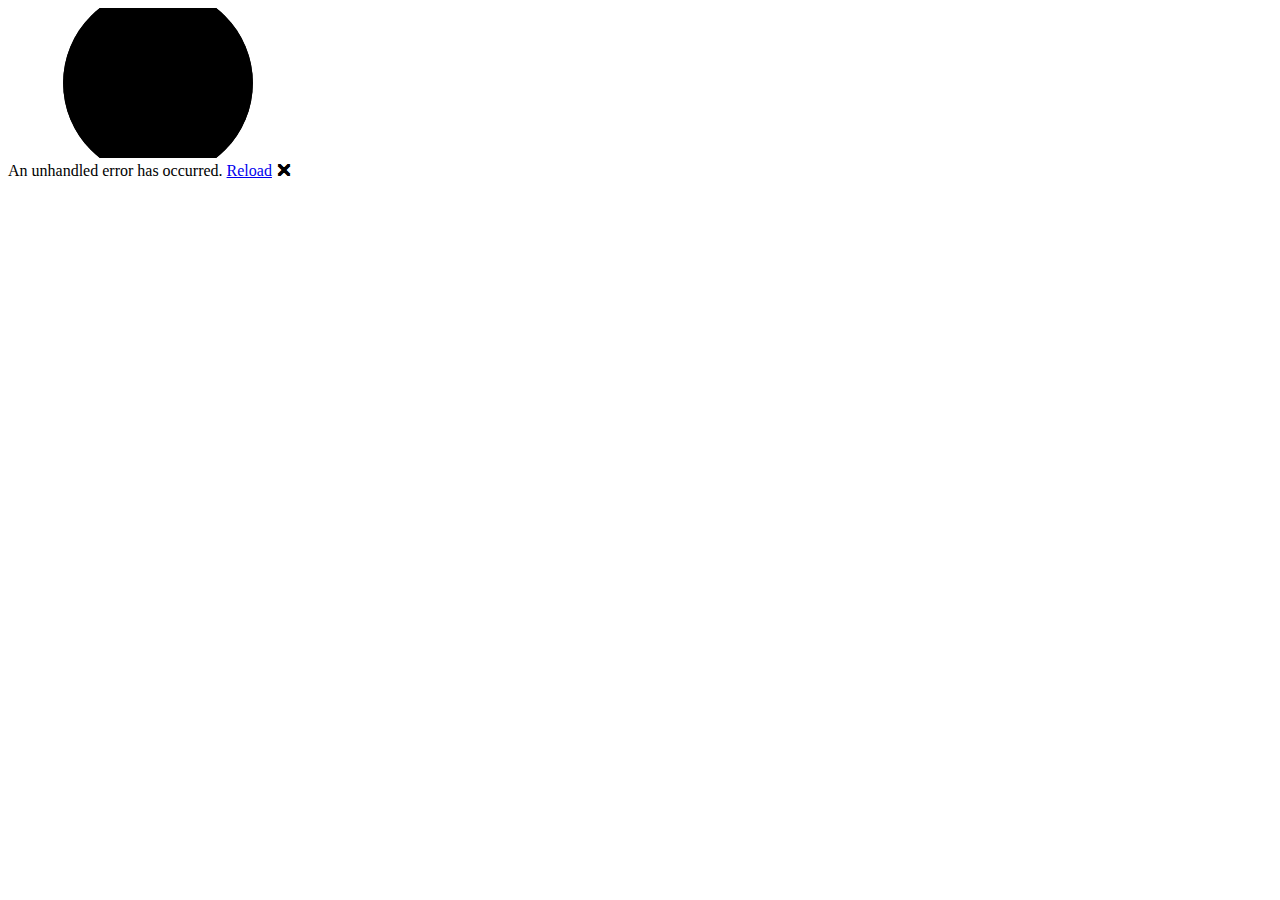
==== Examples/WebAssembly/wwwroot/index.html @ 26236ec7 "Add WASM support" ====
<!DOCTYPE html>
<html lang="en">

<head>
    <meta charset="utf-8" />
    <meta name="viewport" content="width=device-width, initial-scale=1.0" />
    <title>WebAssembly</title>
    <base href="/" />
    <link href="_content/Microsoft.FluentUI.AspNetCore.Components/css/reboot.css" rel="stylesheet" />
    <link rel="stylesheet" href="css/app.css" />
    <link rel="icon" type="image/x-icon" href="favicon.ico" />
    <link href="WebAssembly.styles.css" rel="stylesheet" />
</head>

<body>
    <div id="app">
        <svg class="loading-progress">
            <circle r="40%" cx="50%" cy="50%" />
            <circle r="40%" cx="50%" cy="50%" />
        </svg>
        <div class="loading-progress-text"></div>
    </div>

    <div id="blazor-error-ui">
        An unhandled error has occurred.
        <a href="." class="reload">Reload</a>
        <span class="dismiss">🗙</span>
    </div>
    <script src="_framework/blazor.webassembly.js"></script>
</body>

</html>
---- Examples/WebAssembly/wwwroot/css/app.css ----
/*
    SPDX-FileCopyrightText: Microsoft Corporation
    SPDX-FileCopyrightText: 2024 Frans van Dorsselaer

    SPDX-License-Identifier: MIT
*/

@import '/_content/Microsoft.FluentUI.AspNetCore.Components/css/reboot.css';

body {
    --body-font: "Segoe UI Variable", "Segoe UI", sans-serif;
    font-family: var(--body-font);
    font-size: var(--type-ramp-base-font-size);
    line-height: var(--type-ramp-base-line-height);
    margin: 0;
}

.navmenu-icon {
    display: none;
}

.main {
    height: calc(100dvh - 86px);
    color: var(--neutral-foreground-rest);
}

.content {
    padding: 0.5rem 1.5rem;
}

footer {
    display: grid;
    grid-template-columns: 10px auto auto 10px;
    background: var(--neutral-layer-4);
    color: var(--neutral-foreground-rest);
    align-items: center;
    padding: 10px 10px;
}

    footer .link1 {
        grid-column: 2;
        justify-content: start;
    }

    footer .link2 {
        grid-column: 3;
        justify-self: end;
    }

    footer a {
        color: var(--neutral-foreground-rest);
        text-decoration: none;
    }

        footer a:focus {
            outline: 1px dashed;
            outline-offset: 3px;
        }

        footer a:hover {
            text-decoration: underline;
        }

.alert {
    border: 1px dashed var(--accent-fill-rest);
    padding: 5px;
}


#blazor-error-ui {
    background: lightyellow;
    bottom: 0;
    box-shadow: 0 -1px 2px rgba(0, 0, 0, 0.2);
    display: none;
    left: 0;
    padding: 0.6rem 1.25rem 0.7rem 1.25rem;
    position: fixed;
    width: 100%;
    z-index: 1000;
    margin: 20px 0;
}

    #blazor-error-ui .dismiss {
        cursor: pointer;
        position: absolute;
        right: 0.75rem;
        top: 0.5rem;
    }

.blazor-error-boundary {
    background: url([data-uri]) no-repeat 1rem/1.8rem, #b32121;
    padding: 1rem 1rem 1rem 3.7rem;
    color: white;
}

    .blazor-error-boundary::before {
        content: "An error has occurred. "
    }

.loading-progress {
    position: relative;
    display: block;
    width: 8rem;
    height: 8rem;
    margin: 20vh auto 1rem auto;
}

    .loading-progress circle {
        fill: none;
        stroke: #e0e0e0;
        stroke-width: 0.6rem;
        transform-origin: 50% 50%;
        transform: rotate(-90deg);
    }

        .loading-progress circle:last-child {
            stroke: #1b6ec2;
            stroke-dasharray: calc(3.141 * var(--blazor-load-percentage, 0%) * 0.8), 500%;
            transition: stroke-dasharray 0.05s ease-in-out;
        }

.loading-progress-text {
    position: absolute;
    text-align: center;
    font-weight: bold;
    inset: calc(20vh + 3.25rem) 0 auto 0.2rem;
}

    .loading-progress-text:after {
        content: var(--blazor-load-percentage-text, "Loading");
    }

code {
    color: #c02d76;
}

@media (max-width: 600px) {
    .main {
        flex-direction: column !important;
        row-gap: 0 !important;
    }

    nav.sitenav {
        width: 100%;
        height: 100%;
    }

    #main-menu {
        width: 100% !important;
    }

        #main-menu > div:first-child:is(.expander) {
            display: none;
        }

    .navmenu {
        width: 100%;
    }

    #navmenu-toggle {
        appearance: none;
    }

        #navmenu-toggle ~ nav {
            display: none;
        }

        #navmenu-toggle:checked ~ nav {
            display: block;
        }

    .navmenu-icon {
        cursor: pointer;
        z-index: 10;
        display: block;
        position: absolute;
        top: 15px;
        right: 20px;
        width: 20px;
        height: 20px;
        border: none;
    }
}
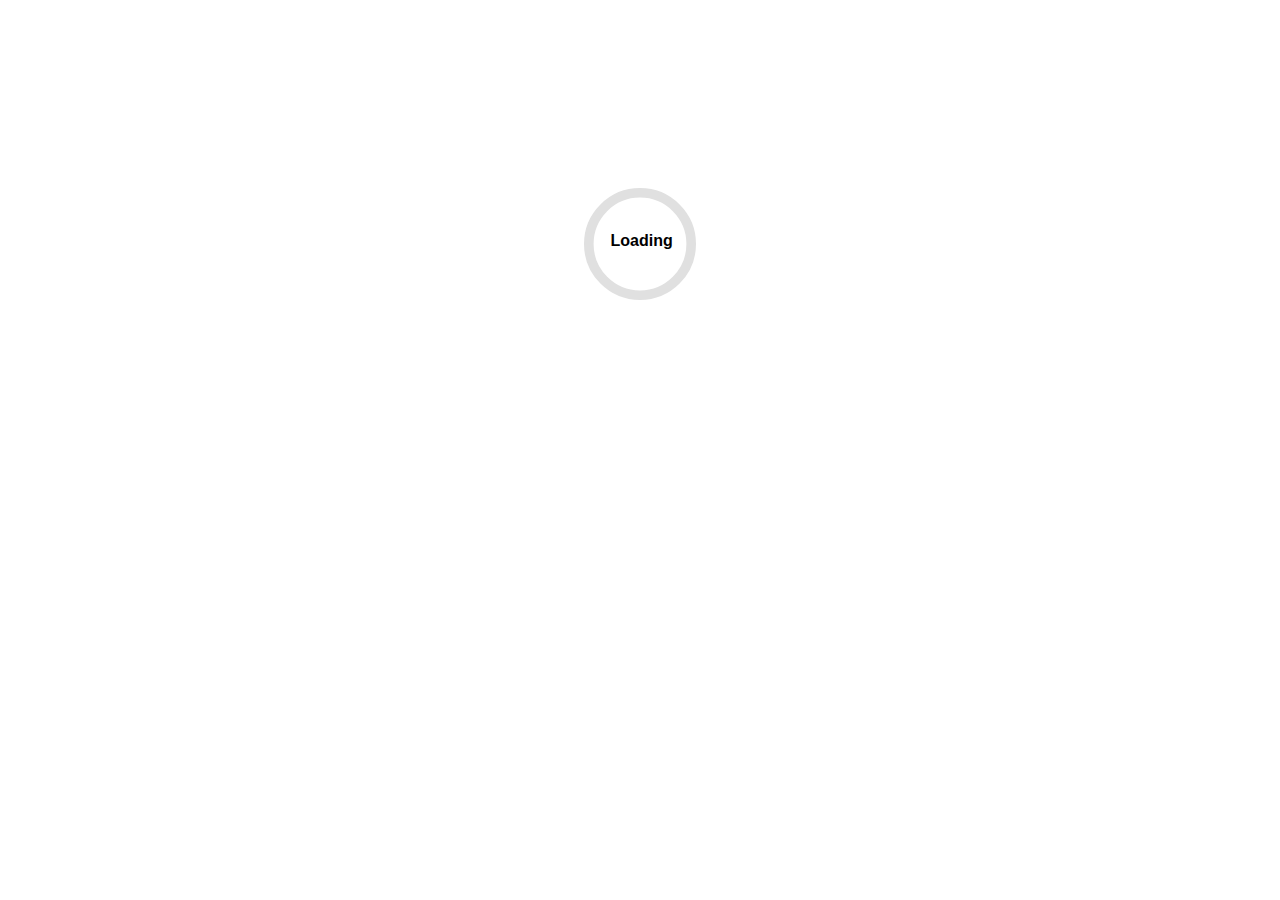
==== commit 8cc4b014: "Make WebAssembly example use relative URLs only" ====
--- a/Examples/WebAssembly/wwwroot/index.html
+++ b/Examples/WebAssembly/wwwroot/index.html
@@ -1,11 +1,17 @@
 <!DOCTYPE html>
+<!--
+    SPDX-FileCopyrightText: 2024 Frans van Dorsselaer
+
+    SPDX-License-Identifier: MIT
+-->
 <html lang="en">
 
 <head>
     <meta charset="utf-8" />
+    <meta name="description" content="Demonstration of using client-side XMSS." />
+    <meta name="keywords" content="WASM,XMSS" />
     <meta name="viewport" content="width=device-width, initial-scale=1.0" />
-    <title>WebAssembly</title>
-    <base href="/" />
+    <title>XMSS Demo</title>
     <link href="_content/Microsoft.FluentUI.AspNetCore.Components/css/reboot.css" rel="stylesheet" />
     <link rel="stylesheet" href="css/app.css" />
     <link rel="icon" type="image/x-icon" href="favicon.ico" />
--- a/Examples/WebAssembly/wwwroot/css/app.css
+++ b/Examples/WebAssembly/wwwroot/css/app.css
@@ -5,10 +5,11 @@
     SPDX-License-Identifier: MIT
 */
 
-@import '/_content/Microsoft.FluentUI.AspNetCore.Components/css/reboot.css';
+@import url('../_content/Microsoft.FluentUI.AspNetCore.Components/css/reboot.css');
 
 body {
     --body-font: "Segoe UI Variable", "Segoe UI", sans-serif;
+
     font-family: var(--body-font);
     font-size: var(--type-ramp-base-font-size);
     line-height: var(--type-ramp-base-line-height);
@@ -20,46 +21,43 @@
 }
 
 .main {
-    height: calc(100dvh - 86px);
+    min-height: calc(100dvh - 86px);
     color: var(--neutral-foreground-rest);
+    align-items: stretch !important;
+}
+
+.body-content {
+    align-self: stretch;
+    height: calc(100dvh - 86px) !important;
+    display: flex;
 }
 
 .content {
     padding: 0.5rem 1.5rem;
+    align-self: stretch !important;
+    width: 100%;
 }
 
 footer {
-    display: grid;
-    grid-template-columns: 10px auto auto 10px;
     background: var(--neutral-layer-4);
     color: var(--neutral-foreground-rest);
     align-items: center;
-    padding: 10px 10px;
+    padding: 10px;
 }
 
-    footer .link1 {
-        grid-column: 2;
-        justify-content: start;
-    }
+footer a {
+    color: var(--neutral-foreground-rest);
+    text-decoration: none;
+}
 
-    footer .link2 {
-        grid-column: 3;
-        justify-self: end;
-    }
+footer a:focus {
+    outline: 1px dashed;
+    outline-offset: 3px;
+}
 
-    footer a {
-        color: var(--neutral-foreground-rest);
-        text-decoration: none;
-    }
-
-        footer a:focus {
-            outline: 1px dashed;
-            outline-offset: 3px;
-        }
-
-        footer a:hover {
-            text-decoration: underline;
-        }
+footer a:hover {
+    text-decoration: underline;
+}
 
 .alert {
     border: 1px dashed var(--accent-fill-rest);
@@ -70,54 +68,54 @@
 #blazor-error-ui {
     background: lightyellow;
     bottom: 0;
-    box-shadow: 0 -1px 2px rgba(0, 0, 0, 0.2);
+    box-shadow: 0 -1px 2px rgb(0 0 0 / 20%);
     display: none;
     left: 0;
-    padding: 0.6rem 1.25rem 0.7rem 1.25rem;
+    padding: 0.6rem 1.25rem 0.7rem;
     position: fixed;
     width: 100%;
     z-index: 1000;
     margin: 20px 0;
 }
 
-    #blazor-error-ui .dismiss {
-        cursor: pointer;
-        position: absolute;
-        right: 0.75rem;
-        top: 0.5rem;
-    }
+#blazor-error-ui .dismiss {
+    cursor: pointer;
+    position: absolute;
+    right: 0.75rem;
+    top: 0.5rem;
+}
 
 .blazor-error-boundary {
-    background: url([data-uri]) no-repeat 1rem/1.8rem, #b32121;
+    background: url('[data-uri]') no-repeat 1rem/1.8rem, #b32121;
     padding: 1rem 1rem 1rem 3.7rem;
     color: white;
 }
 
-    .blazor-error-boundary::before {
-        content: "An error has occurred. "
-    }
+.blazor-error-boundary::before {
+    content: "An error has occurred. "
+}
 
 .loading-progress {
     position: relative;
     display: block;
     width: 8rem;
     height: 8rem;
-    margin: 20vh auto 1rem auto;
+    margin: 20vh auto 1rem;
 }
 
-    .loading-progress circle {
-        fill: none;
-        stroke: #e0e0e0;
-        stroke-width: 0.6rem;
-        transform-origin: 50% 50%;
-        transform: rotate(-90deg);
-    }
+.loading-progress circle {
+    fill: none;
+    stroke: #e0e0e0;
+    stroke-width: 0.6rem;
+    transform-origin: 50% 50%;
+    transform: rotate(-90deg);
+}
 
-        .loading-progress circle:last-child {
-            stroke: #1b6ec2;
-            stroke-dasharray: calc(3.141 * var(--blazor-load-percentage, 0%) * 0.8), 500%;
-            transition: stroke-dasharray 0.05s ease-in-out;
-        }
+.loading-progress circle:last-child {
+    stroke: #1b6ec2;
+    stroke-dasharray: calc(3.141 * var(--blazor-load-percentage, 0%) * 0.8), 500%;
+    transition: stroke-dasharray 0.05s ease-in-out;
+}
 
 .loading-progress-text {
     position: absolute;
@@ -126,15 +124,23 @@
     inset: calc(20vh + 3.25rem) 0 auto 0.2rem;
 }
 
-    .loading-progress-text:after {
-        content: var(--blazor-load-percentage-text, "Loading");
-    }
+.loading-progress-text::after {
+    content: var(--blazor-load-percentage-text, "Loading");
+}
 
 code {
     color: #c02d76;
 }
 
-@media (max-width: 600px) {
+@media (width <= 600px) {
+    .header-gutters {
+        margin: 0.5rem 3rem 0.5rem 1.5rem !important;
+    }
+
+    [dir="rtl"] .header-gutters {
+        margin: 0.5rem 1.5rem 0.5rem 3rem !important;
+    }
+
     .main {
         flex-direction: column !important;
         row-gap: 0 !important;
@@ -149,9 +155,9 @@
         width: 100% !important;
     }
 
-        #main-menu > div:first-child:is(.expander) {
-            display: none;
-        }
+    #main-menu > div:first-child:is(.expander) {
+        display: none;
+    }
 
     .navmenu {
         width: 100%;
@@ -161,13 +167,13 @@
         appearance: none;
     }
 
-        #navmenu-toggle ~ nav {
-            display: none;
-        }
+    #navmenu-toggle ~ nav {
+        display: none;
+    }
 
-        #navmenu-toggle:checked ~ nav {
-            display: block;
-        }
+    #navmenu-toggle:checked ~ nav {
+        display: block;
+    }
 
     .navmenu-icon {
         cursor: pointer;
@@ -175,9 +181,15 @@
         display: block;
         position: absolute;
         top: 15px;
+        left: unset;
         right: 20px;
         width: 20px;
         height: 20px;
         border: none;
     }
+
+    [dir="rtl"] .navmenu-icon {
+        left: 20px;
+        right: unset;
+    }
 }
